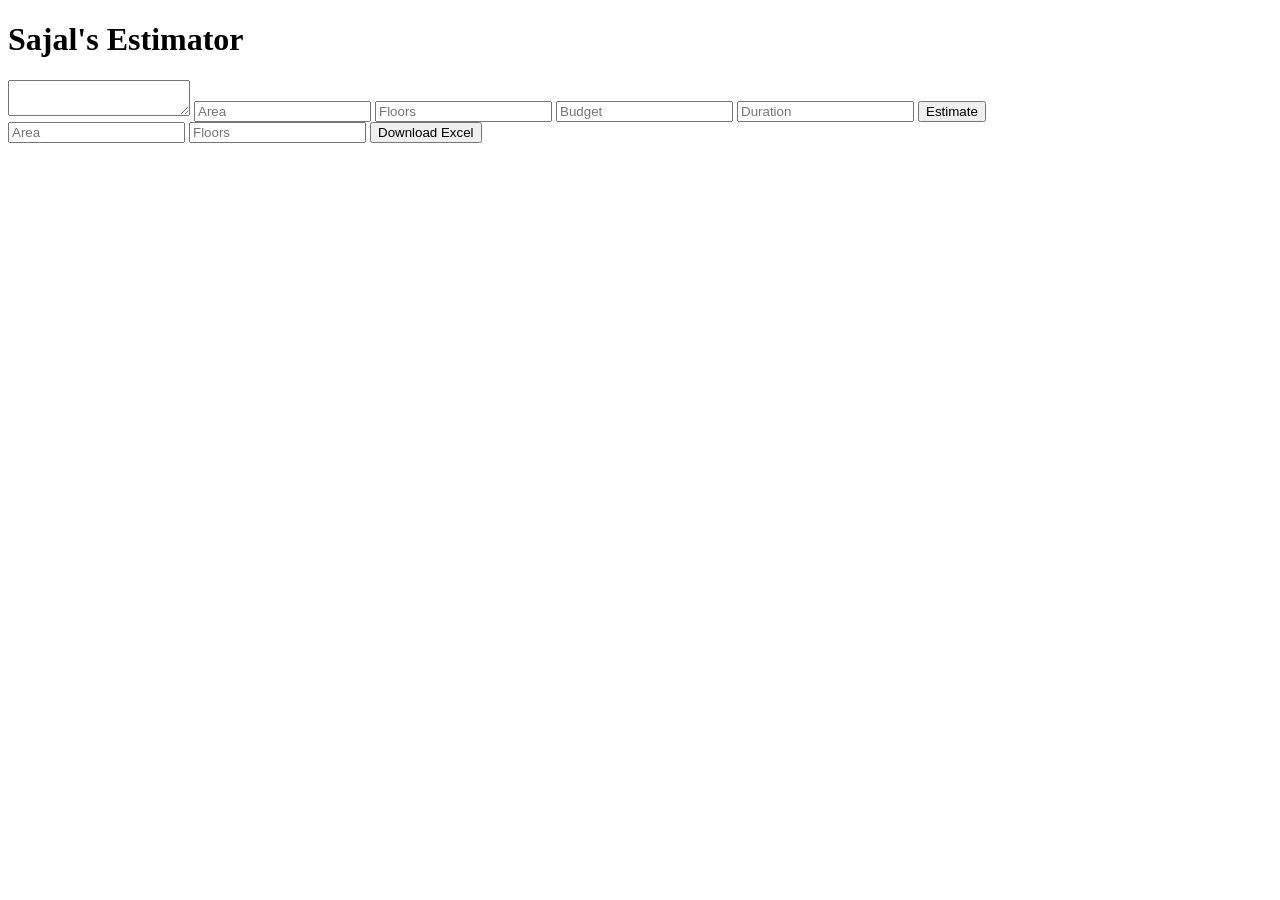
==== templates/index.html @ a478d5e2 "Create index.html" ====
<!DOCTYPE html>
<html>
<head>
<title>Sajal's Estimator</title>
<link rel="stylesheet" href="/static/style.css">
</head>

<body>

<h1>Sajal's Estimator</h1>

<form action="/estimate/estimate-ui/" method="post">

<textarea name="text"></textarea>

<input name="builtUpArea" placeholder="Area">
<input name="floors" placeholder="Floors">
<input name="budget" placeholder="Budget">
<input name="duration" placeholder="Duration">

<button>Estimate</button>

</form>

<form action="/excel/" method="post">
<input name="builtUpArea" placeholder="Area">
<input name="floors" placeholder="Floors">
<button>Download Excel</button>
</form>

</body>
</html>
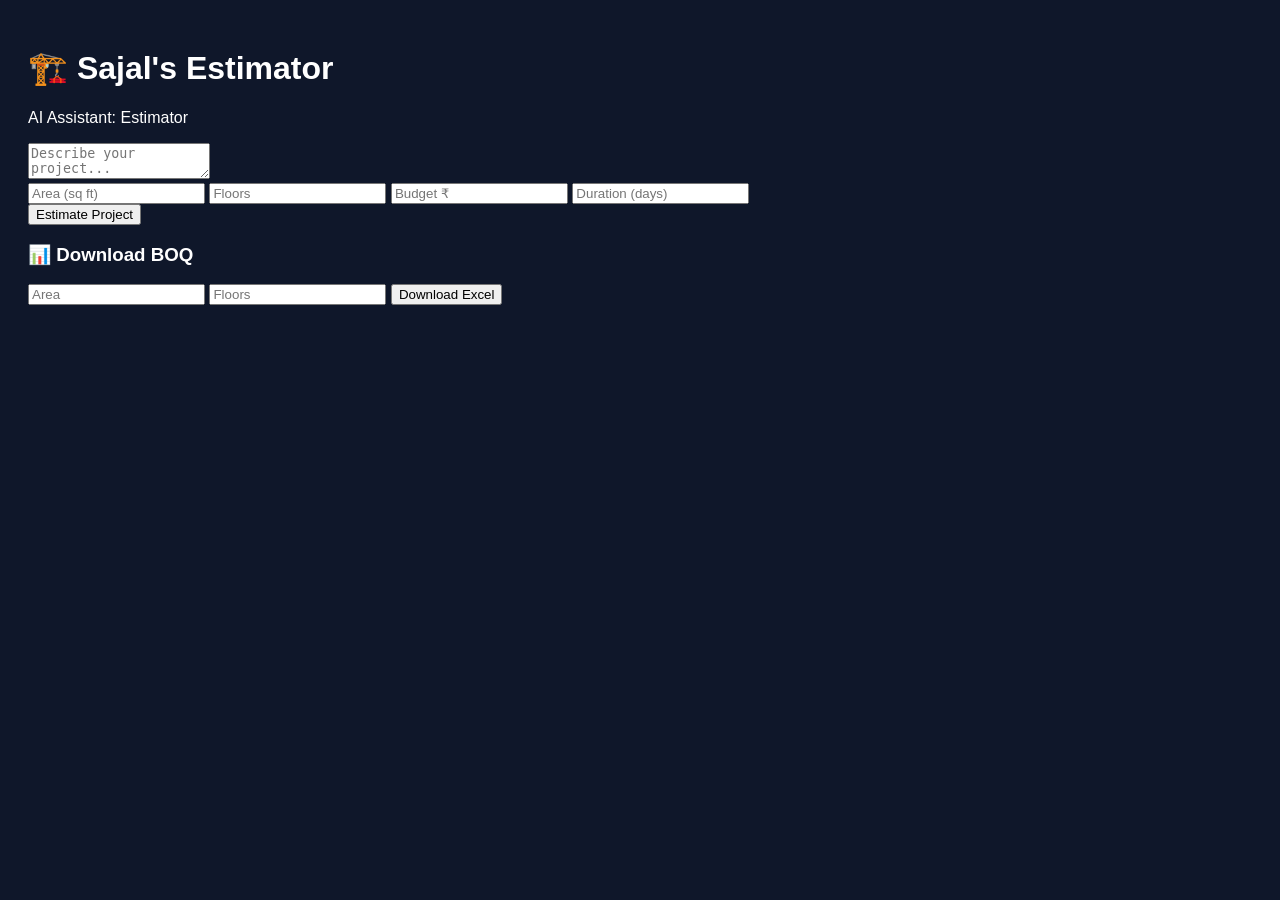
==== commit ec4d0524: "Update index.html" ====
--- a/templates/index.html
+++ b/templates/index.html
@@ -7,26 +7,43 @@
 
 <body>
 
-<h1>Sajal's Estimator</h1>
+<div class="container">
+
+<h1>🏗️ Sajal's Estimator</h1>
+<p class="subtitle">AI Assistant: Estimator</p>
+
+<div class="card">
 
 <form action="/estimate/estimate-ui/" method="post">
 
-<textarea name="text"></textarea>
+<textarea name="text" placeholder="Describe your project..."></textarea>
 
-<input name="builtUpArea" placeholder="Area">
+<div class="grid">
+<input name="builtUpArea" placeholder="Area (sq ft)">
 <input name="floors" placeholder="Floors">
-<input name="budget" placeholder="Budget">
-<input name="duration" placeholder="Duration">
+<input name="budget" placeholder="Budget ₹">
+<input name="duration" placeholder="Duration (days)">
+</div>
 
-<button>Estimate</button>
+<button class="btn">Estimate Project</button>
 
 </form>
+
+</div>
+
+<div class="card">
+
+<h3>📊 Download BOQ</h3>
 
 <form action="/excel/" method="post">
 <input name="builtUpArea" placeholder="Area">
 <input name="floors" placeholder="Floors">
-<button>Download Excel</button>
+<button class="btn">Download Excel</button>
 </form>
+
+</div>
+
+</div>
 
 </body>
 </html>
--- a/static/style.css
+++ b/static/style.css
@@ -0,0 +1,6 @@
+body{
+    background:#0f172a;
+    color:white;
+    font-family:Arial;
+    padding:20px;
+}
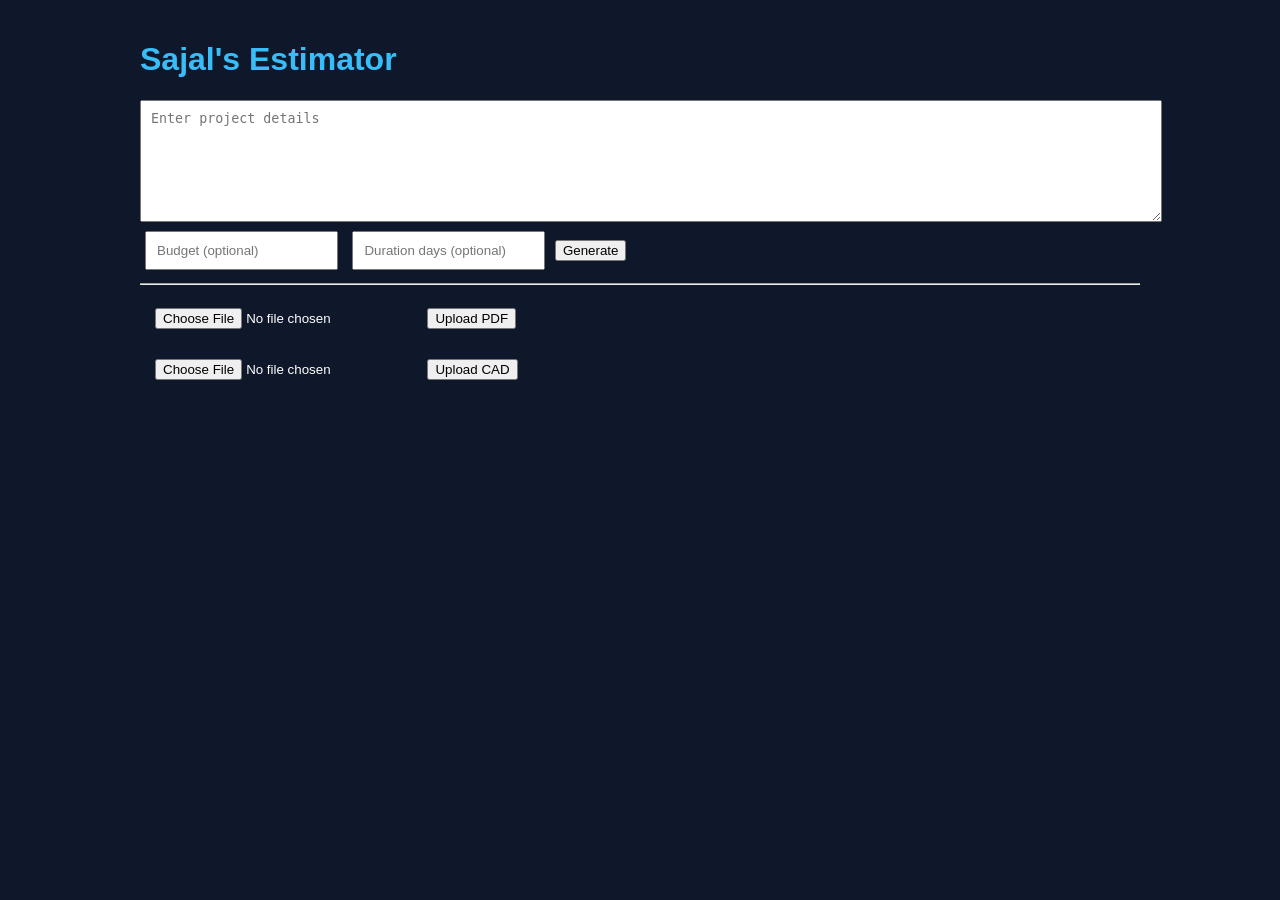
==== commit 70420623: "Update index.html" ====
--- a/templates/index.html
+++ b/templates/index.html
@@ -1,47 +1,32 @@
 <!DOCTYPE html>
 <html>
 <head>
-<title>Sajal's Estimator</title>
 <link rel="stylesheet" href="/static/style.css">
 </head>
-
 <body>
 
 <div class="container">
 
-<h1>🏗️ Sajal's Estimator</h1>
-<p class="subtitle">AI Assistant: Estimator</p>
+<h1>Sajal's Estimator</h1>
 
-<div class="card">
-
-<form action="/estimate/estimate-ui/" method="post">
-
-<textarea name="text" placeholder="Describe your project..."></textarea>
-
-<div class="grid">
-<input name="builtUpArea" placeholder="Area (sq ft)">
-<input name="floors" placeholder="Floors">
-<input name="budget" placeholder="Budget ₹">
-<input name="duration" placeholder="Duration (days)">
-</div>
-
-<button class="btn">Estimate Project</button>
-
+<form action="/estimate/" method="post">
+<textarea name="text" placeholder="Enter project details"></textarea>
+<input name="budget" placeholder="Budget (optional)">
+<input name="duration" placeholder="Duration days (optional)">
+<button>Generate</button>
 </form>
 
-</div>
+<hr>
 
-<div class="card">
-
-<h3>📊 Download BOQ</h3>
-
-<form action="/excel/" method="post">
-<input name="builtUpArea" placeholder="Area">
-<input name="floors" placeholder="Floors">
-<button class="btn">Download Excel</button>
+<form action="/pdf/upload" method="post" enctype="multipart/form-data">
+<input type="file" name="file">
+<button>Upload PDF</button>
 </form>
 
-</div>
+<form action="/cad/upload" method="post" enctype="multipart/form-data">
+<input type="file" name="file">
+<button>Upload CAD</button>
+</form>
 
 </div>
 
--- a/static/style.css
+++ b/static/style.css
@@ -2,5 +2,68 @@
     background:#0f172a;
     color:white;
     font-family:Arial;
+    margin:0;
+}
+
+.container{
+    max-width:1000px;
+    margin:auto;
     padding:20px;
 }
+
+h1{
+    color:#38bdf8;
+}
+
+.subtitle{
+    color:#94a3b8;
+}
+
+.card{
+    background:#1e293b;
+    padding:20px;
+    margin-top:20px;
+    border-radius:10px;
+}
+
+textarea{
+    width:100%;
+    height:100px;
+    padding:10px;
+}
+
+input{
+    padding:10px;
+    margin:5px;
+}
+
+.grid{
+    display:grid;
+    grid-template-columns:1fr 1fr;
+    gap:10px;
+}
+
+.btn{
+    background:#38bdf8;
+    color:black;
+    padding:10px;
+    border:none;
+    cursor:pointer;
+    margin-top:10px;
+}
+
+table{
+    width:100%;
+    border-collapse:collapse;
+    margin-top:10px;
+}
+
+th, td{
+    border:1px solid #334155;
+    padding:10px;
+    text-align:center;
+}
+
+th{
+    background:#334155;
+}
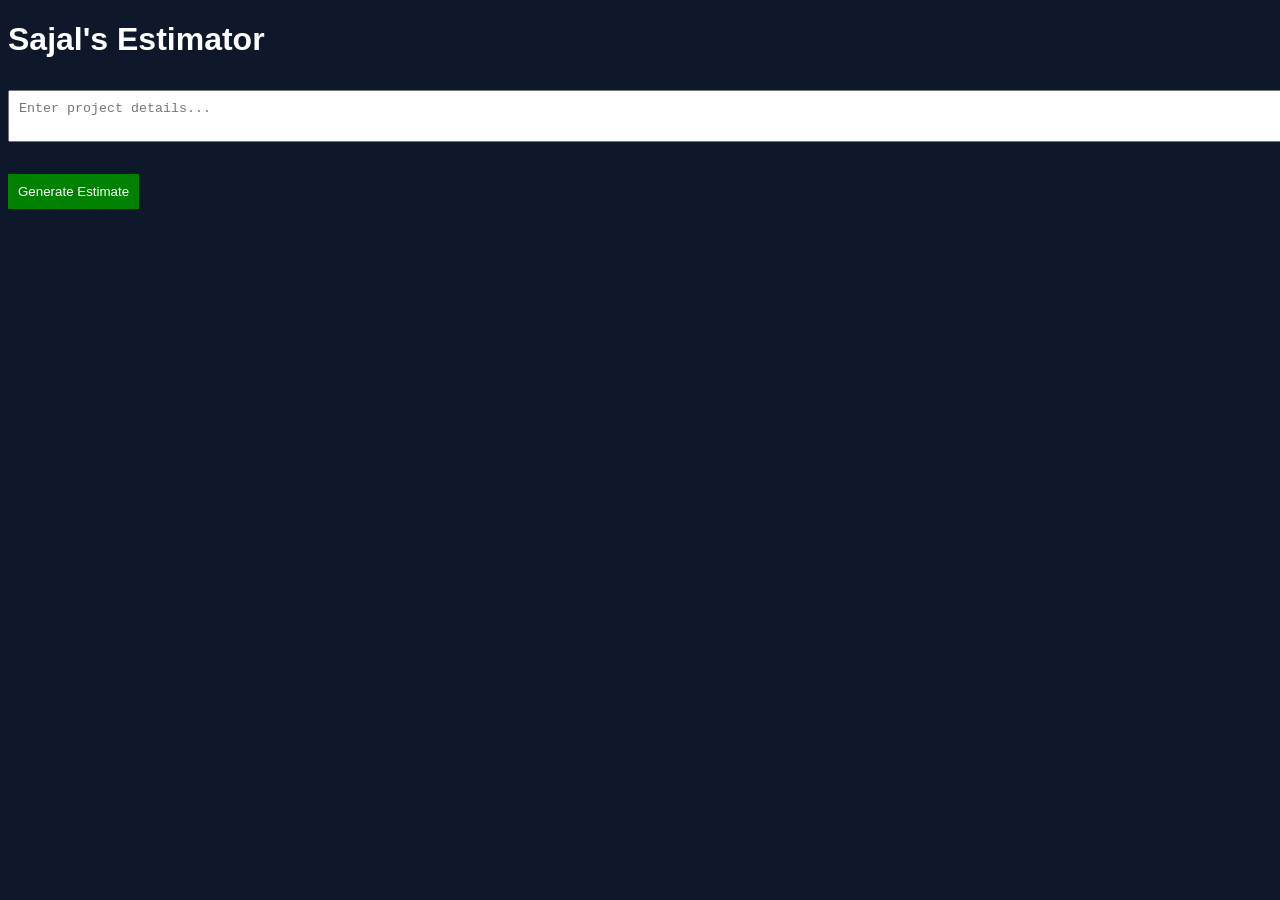
==== commit 7684b716: "Update index.html" ====
--- a/templates/index.html
+++ b/templates/index.html
@@ -1,34 +1,18 @@
 <!DOCTYPE html>
 <html>
 <head>
-<link rel="stylesheet" href="/static/style.css">
+    <title>Sajal's Estimator</title>
+    <link rel="stylesheet" href="/static/style.css">
 </head>
 <body>
-
-<div class="container">
 
 <h1>Sajal's Estimator</h1>
 
 <form action="/estimate/" method="post">
-<textarea name="text" placeholder="Enter project details"></textarea>
-<input name="budget" placeholder="Budget (optional)">
-<input name="duration" placeholder="Duration days (optional)">
-<button>Generate</button>
+    <textarea name="text" placeholder="Enter project details..." required></textarea>
+    <br><br>
+    <button type="submit">Generate Estimate</button>
 </form>
-
-<hr>
-
-<form action="/pdf/upload" method="post" enctype="multipart/form-data">
-<input type="file" name="file">
-<button>Upload PDF</button>
-</form>
-
-<form action="/cad/upload" method="post" enctype="multipart/form-data">
-<input type="file" name="file">
-<button>Upload CAD</button>
-</form>
-
-</div>
 
 </body>
 </html>
--- a/static/style.css
+++ b/static/style.css
@@ -1,69 +1,24 @@
-body{
-    background:#0f172a;
-    color:white;
-    font-family:Arial;
-    margin:0;
+body {
+    background: #0f172a;
+    color: white;
+    font-family: Arial;
 }
 
-.container{
-    max-width:1000px;
-    margin:auto;
-    padding:20px;
+.container {
+    width: 80%;
+    margin: auto;
+    padding: 40px;
 }
 
-h1{
-    color:#38bdf8;
+textarea, input {
+    width: 100%;
+    margin: 10px 0;
+    padding: 10px;
 }
 
-.subtitle{
-    color:#94a3b8;
+button {
+    padding: 10px;
+    background: green;
+    color: white;
+    border: none;
 }
-
-.card{
-    background:#1e293b;
-    padding:20px;
-    margin-top:20px;
-    border-radius:10px;
-}
-
-textarea{
-    width:100%;
-    height:100px;
-    padding:10px;
-}
-
-input{
-    padding:10px;
-    margin:5px;
-}
-
-.grid{
-    display:grid;
-    grid-template-columns:1fr 1fr;
-    gap:10px;
-}
-
-.btn{
-    background:#38bdf8;
-    color:black;
-    padding:10px;
-    border:none;
-    cursor:pointer;
-    margin-top:10px;
-}
-
-table{
-    width:100%;
-    border-collapse:collapse;
-    margin-top:10px;
-}
-
-th, td{
-    border:1px solid #334155;
-    padding:10px;
-    text-align:center;
-}
-
-th{
-    background:#334155;
-}
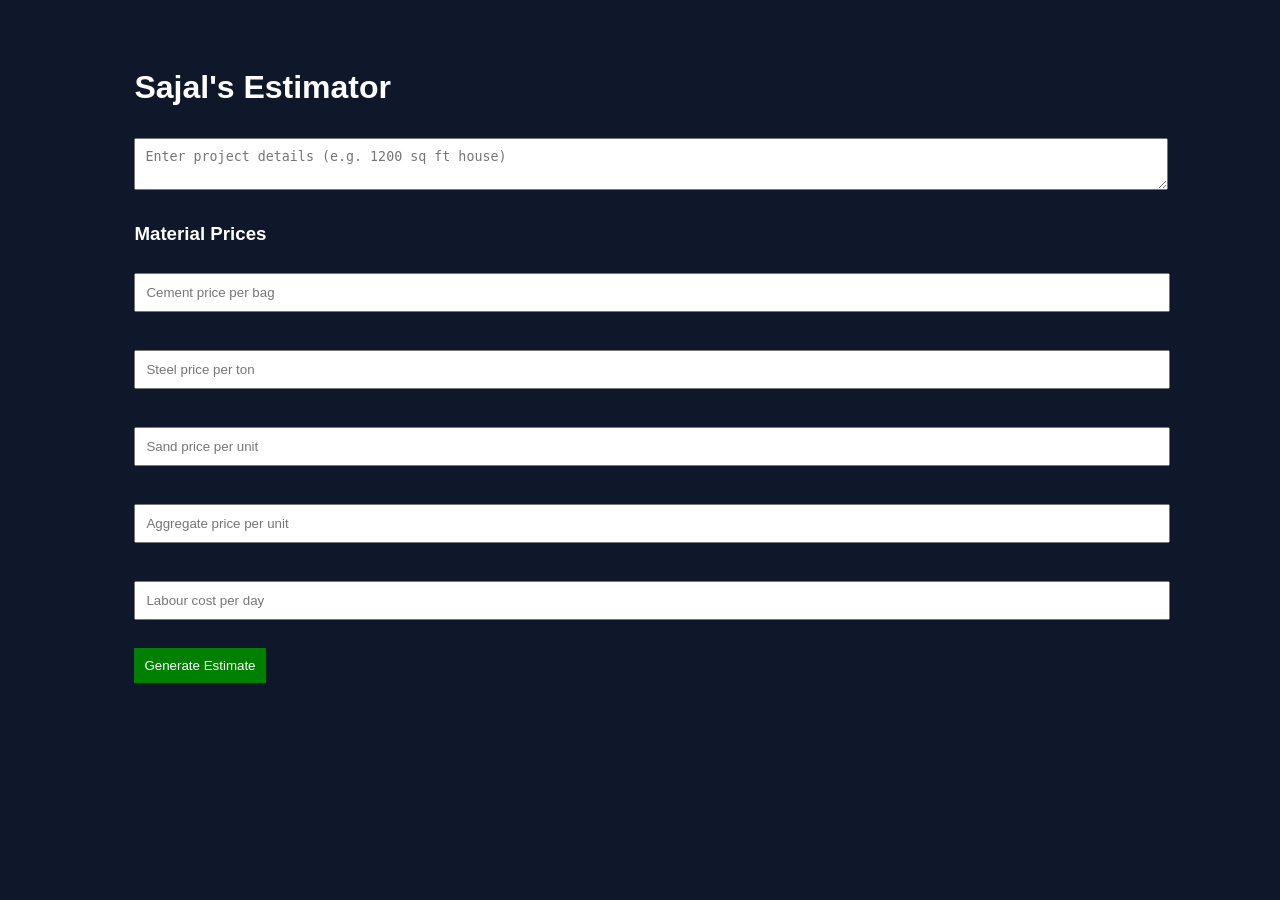
==== commit 017bb8af: "Update index.html" ====
--- a/templates/index.html
+++ b/templates/index.html
@@ -6,13 +6,25 @@
 </head>
 <body>
 
-<h1>Sajal's Estimator</h1>
+<div class="container">
+    <h1>Sajal's Estimator</h1>
 
-<form action="/estimate/" method="post">
-    <textarea name="text" placeholder="Enter project details..." required></textarea>
-    <br><br>
-    <button type="submit">Generate Estimate</button>
-</form>
+    <form action="/estimate/" method="post">
+
+        <textarea name="text" placeholder="Enter project details (e.g. 1200 sq ft house)" required></textarea>
+
+        <h3>Material Prices</h3>
+
+        <input type="number" name="cement" placeholder="Cement price per bag" required><br><br>
+        <input type="number" name="steel" placeholder="Steel price per ton" required><br><br>
+        <input type="number" name="sand" placeholder="Sand price per unit" required><br><br>
+        <input type="number" name="aggregate" placeholder="Aggregate price per unit" required><br><br>
+        <input type="number" name="labour" placeholder="Labour cost per day" required><br><br>
+
+        <button type="submit">Generate Estimate</button>
+
+    </form>
+</div>
 
 </body>
 </html>
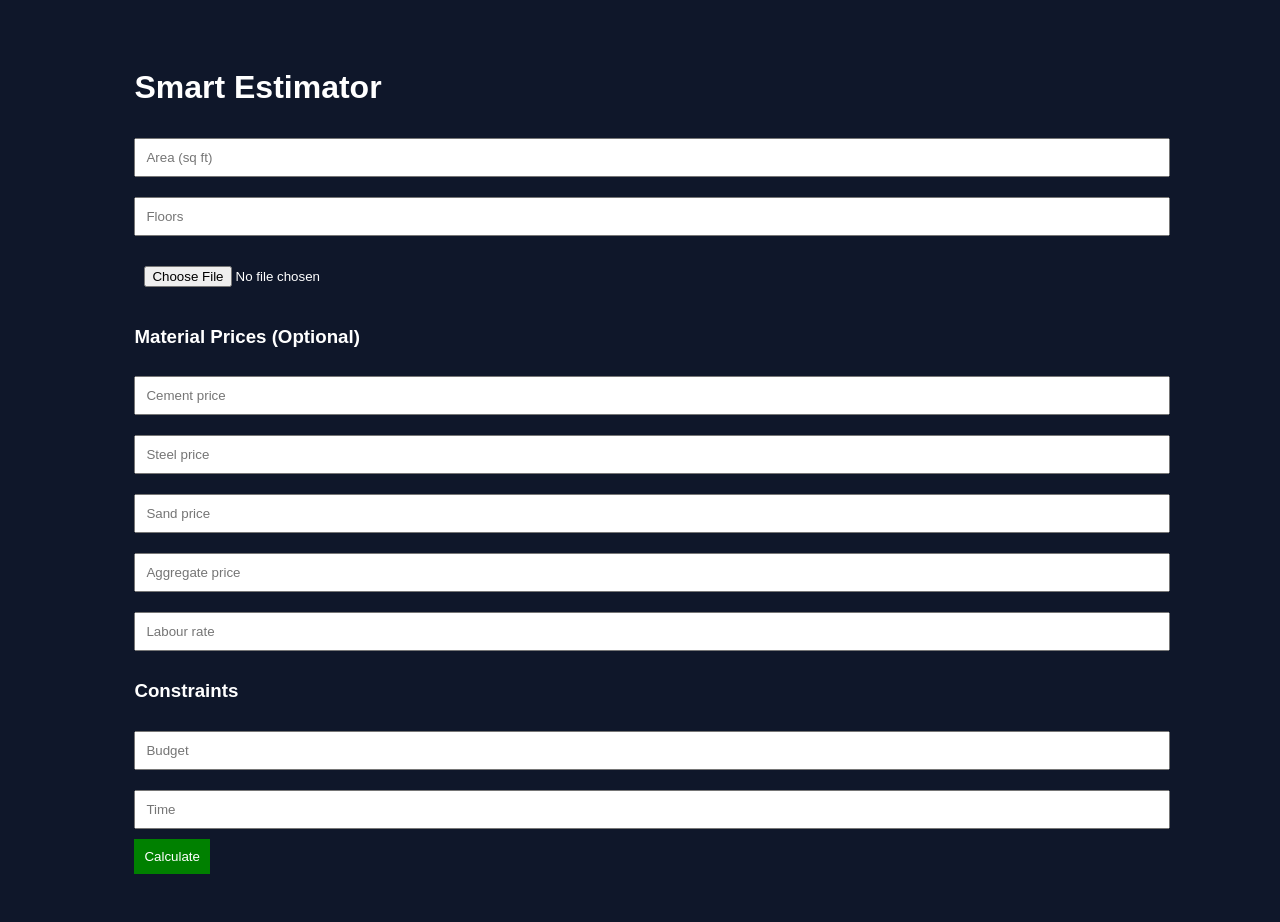
==== commit 35808883: "Update index.html" ====
--- a/templates/index.html
+++ b/templates/index.html
@@ -1,27 +1,33 @@
 <!DOCTYPE html>
 <html>
 <head>
-    <title>Sajal's Estimator</title>
+    <title>Estimator</title>
     <link rel="stylesheet" href="/static/style.css">
 </head>
 <body>
 
 <div class="container">
-    <h1>Sajal's Estimator</h1>
+    <h1>Smart Estimator</h1>
 
-    <form action="/estimate/" method="post">
+    <form action="/estimate/" method="post" enctype="multipart/form-data">
 
-        <textarea name="text" placeholder="Enter project details (e.g. 1200 sq ft house)" required></textarea>
+        <input type="number" name="area" placeholder="Area (sq ft)">
+        <input type="number" name="floors" placeholder="Floors">
 
-        <h3>Material Prices</h3>
+        <input type="file" name="pdf" accept=".pdf">
 
-        <input type="number" name="cement" placeholder="Cement price per bag" required><br><br>
-        <input type="number" name="steel" placeholder="Steel price per ton" required><br><br>
-        <input type="number" name="sand" placeholder="Sand price per unit" required><br><br>
-        <input type="number" name="aggregate" placeholder="Aggregate price per unit" required><br><br>
-        <input type="number" name="labour" placeholder="Labour cost per day" required><br><br>
+        <h3>Material Prices (Optional)</h3>
+        <input type="number" name="cement" placeholder="Cement price">
+        <input type="number" name="steel" placeholder="Steel price">
+        <input type="number" name="sand" placeholder="Sand price">
+        <input type="number" name="aggregate" placeholder="Aggregate price">
+        <input type="number" name="labour" placeholder="Labour rate">
 
-        <button type="submit">Generate Estimate</button>
+        <h3>Constraints</h3>
+        <input type="number" name="budget" placeholder="Budget">
+        <input type="number" name="time_limit" placeholder="Time">
+
+        <button type="submit">Calculate</button>
 
     </form>
 </div>
